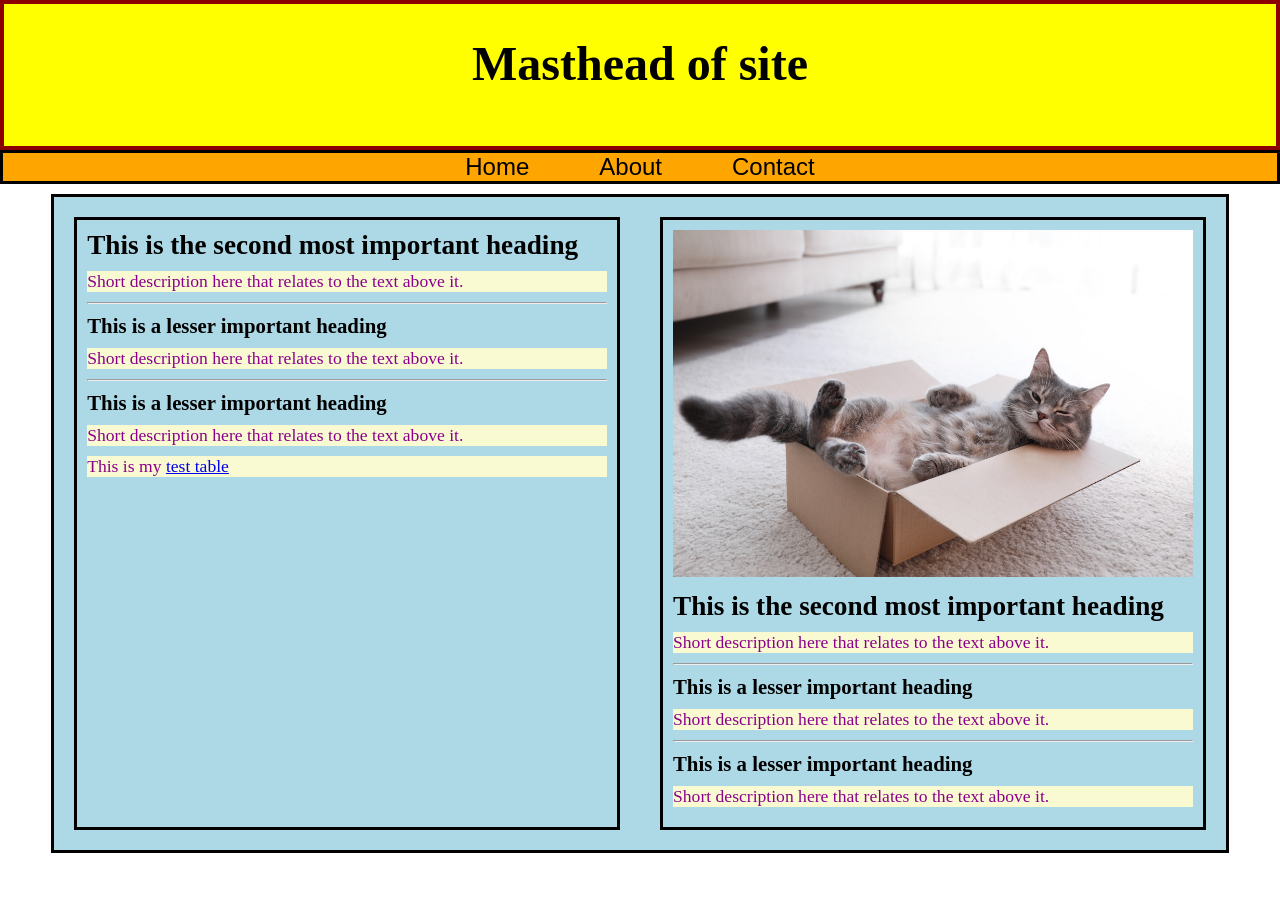
==== index.html @ 1931b0da "Update index.html" ====
<!DOCTYPE html>
<html>

<head>
	<title>Website title here! </title>
	<meta charset="UTF-8"> 
	<meta name="viewport" content="width=device-width, initial-scale=1.0">

	<link rel="stylesheet" href="style.css">
</head>


<body>


	<header>
		<div class="masthead">
			<h1>Masthead of site</h1>
		</div>

		<div class="navbar">
			<ul>
				<li><a href="index.html">Home</a></li>
				<li><a href="about.html">About</a></li>
				<li><a href="contact.html">Contact</a></li>
			</ul>
		</div>
	</header>

	
	<main>
		
		<div class="hplayout">

			<div class="leftdiv">
				<h2>This is the second most important heading</h2>
				<p>Short description here that relates to the text above it.</p>
				<hr>
				<h3>This is a lesser important heading</h3>
				<p>Short description here that relates to the text above it.</p>
				<hr>
				<h3>This is a lesser important heading</h3>
				<p>Short description here that relates to the text above it.</p>
				<p>This is my <a href="mock_gov_project.html" target="_blank">test table</a></p>
			</div>

			<!-- NEW DIV HERE -->
			<div class="rightdiv">
				<img src="img/box-cat.jpeg" alt="A cat in a box." width="100%">
				<h2>This is the second most important heading</h2>
				<p>Short description here that relates to the text above it.</p>
				<hr>
				<h3>This is a lesser important heading</h3>
				<p>Short description here that relates to the text above it.</p>
				<hr>
				<h3>This is a lesser important heading</h3>
				<p>Short description here that relates to the text above it.</p>
			</div>

	</div>

	</main>


	<footer>
		
	</footer>
	
</body>

</html>
---- style.css ----
*, 
*::before, 
*::after {
	box-sizing: border-box;
}

* {
	margin: 0px;
	padding: 0px;
}

main {
	background-color: lightblue;
	margin: 10px 4%;
}

p {
	color: darkmagenta;
	background-color: lightgoldenrodyellow;
	font-size: 1.1rem;
}

h2 {
	font-size: 1.7rem;
}

h3 {
	font-size: 1.3rem;
}

div {
	border-style: solid;
}

.masthead {
	background-color: yellow;
	display: block;
	width: 100%;
	height: 150px;
	/* padding-top: 32px;
	padding-right: 32px;
	padding-bottom: 32px;
	padding-left: 32px; 
	padding: 32px 23px 48px 12px; clockwise starting from the top
	padding: 32px 23px; first number is top and bottom, 2nd is left and right*/
	padding: 32px;
	border: 4px solid darkred;
	margin: 0px;
	display: flex;
	justify-content: center;
}

.masthead h1 {
	font-size: 3rem;
}

.navbar ul {
	display: flex;
	justify-content: center;
	list-style-type: none;
	background-color: orange;
}

.navbar a {
	color: black;
	text-decoration: none;
	padding: 0  35px;
	font-size: 1.5rem;
	font-family: sans-serif;
}

.navbar a:hover {
	background-color: whitesmoke;
	color: darkred;
}

.hplayout {
	display: flex;
	justify-content: center;
}

.leftdiv {
	padding: 10px;
	margin: 20px;
	width: 50%;
}

.leftdiv h2 {
	margin-bottom: 10px;
}

.leftdiv h3 {
	margin-bottom: 10px;
}

.leftdiv hr {
	margin-bottom: 10px;
}

.leftdiv p {
	margin-bottom: 10px;
}

.rightdiv {
	padding: 10px;
	margin: 20px;
	width: 50%;
}

/* alternative to writing everything out */
.rightdiv * {
	margin-bottom: 10px;
}

/* beginning of about page style */

.abouttop {
	padding: 30px;
}

.abouttop h2 {
	margin-bottom: .8rem;
	font-size: 1.8 rem;
}

.abouttop p {
	line-height: 1.4rem;
	margin-bottom: 10px;
}

#headline {
	background-color: yellow;
	color: darkmagenta;
}

.contacttop {
	padding: 30px;
}

.contacttop * {
	padding-bottom: 10px;
}
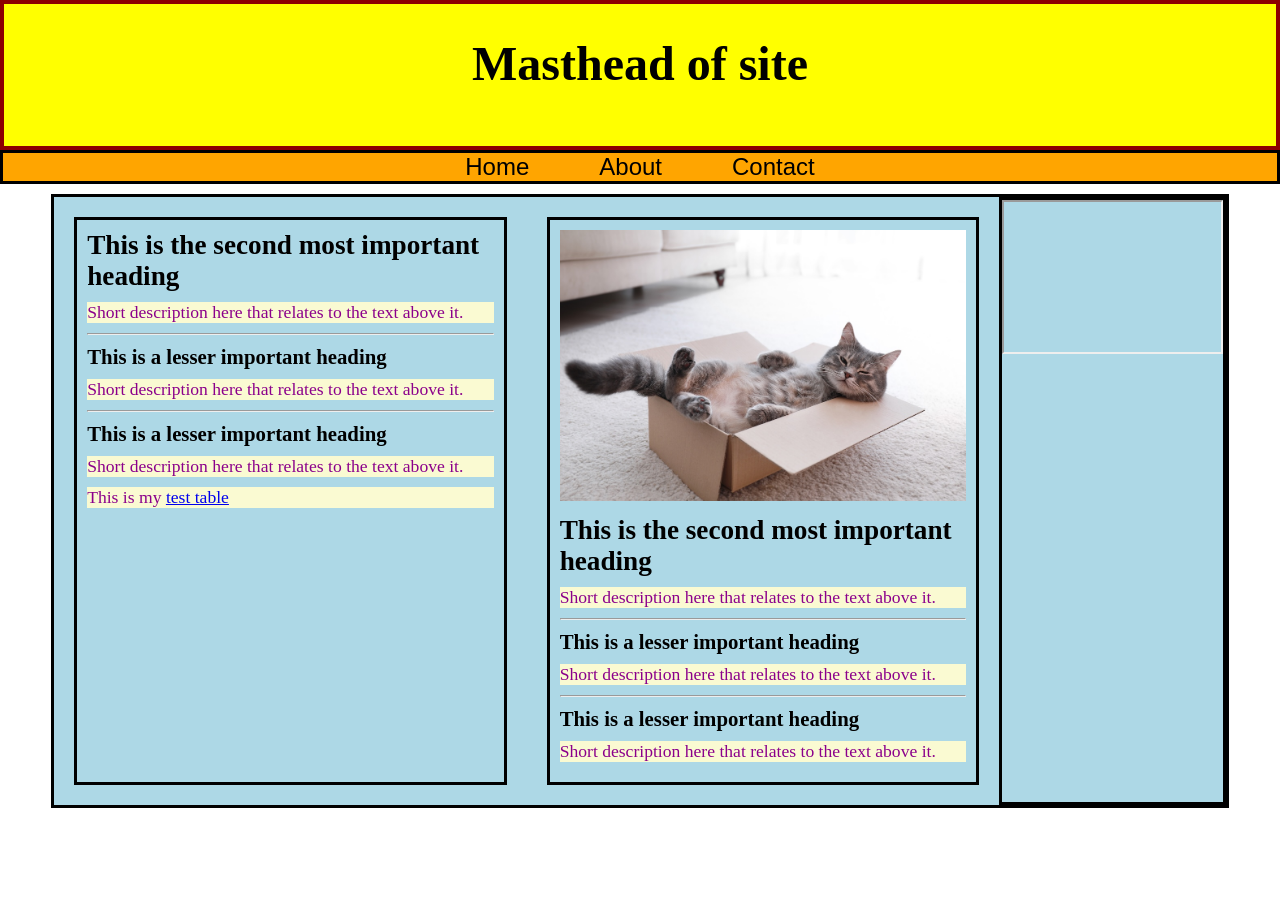
==== commit ef4a85ee: "Update index.html" ====
--- a/index.html
+++ b/index.html
@@ -21,7 +21,7 @@
 		<div class="navbar">
 			<ul>
 				<li><a href="index.html">Home</a></li>
-				<li><a href="about.html">About</a></li>
+				<li><a href="DRAFT_voter-guide-quiz.html">About</a></li>
 				<li><a href="contact.html">Contact</a></li>
 			</ul>
 		</div>
@@ -57,6 +57,10 @@
 				<p>Short description here that relates to the text above it.</p>
 			</div>
 
+			<div>
+				<iframe src="https://mizzoudatajournalism.github.io/governor-candidates-data-centers/" width=100%></iframe>
+			</div>
+
 	</div>
 
 	</main>
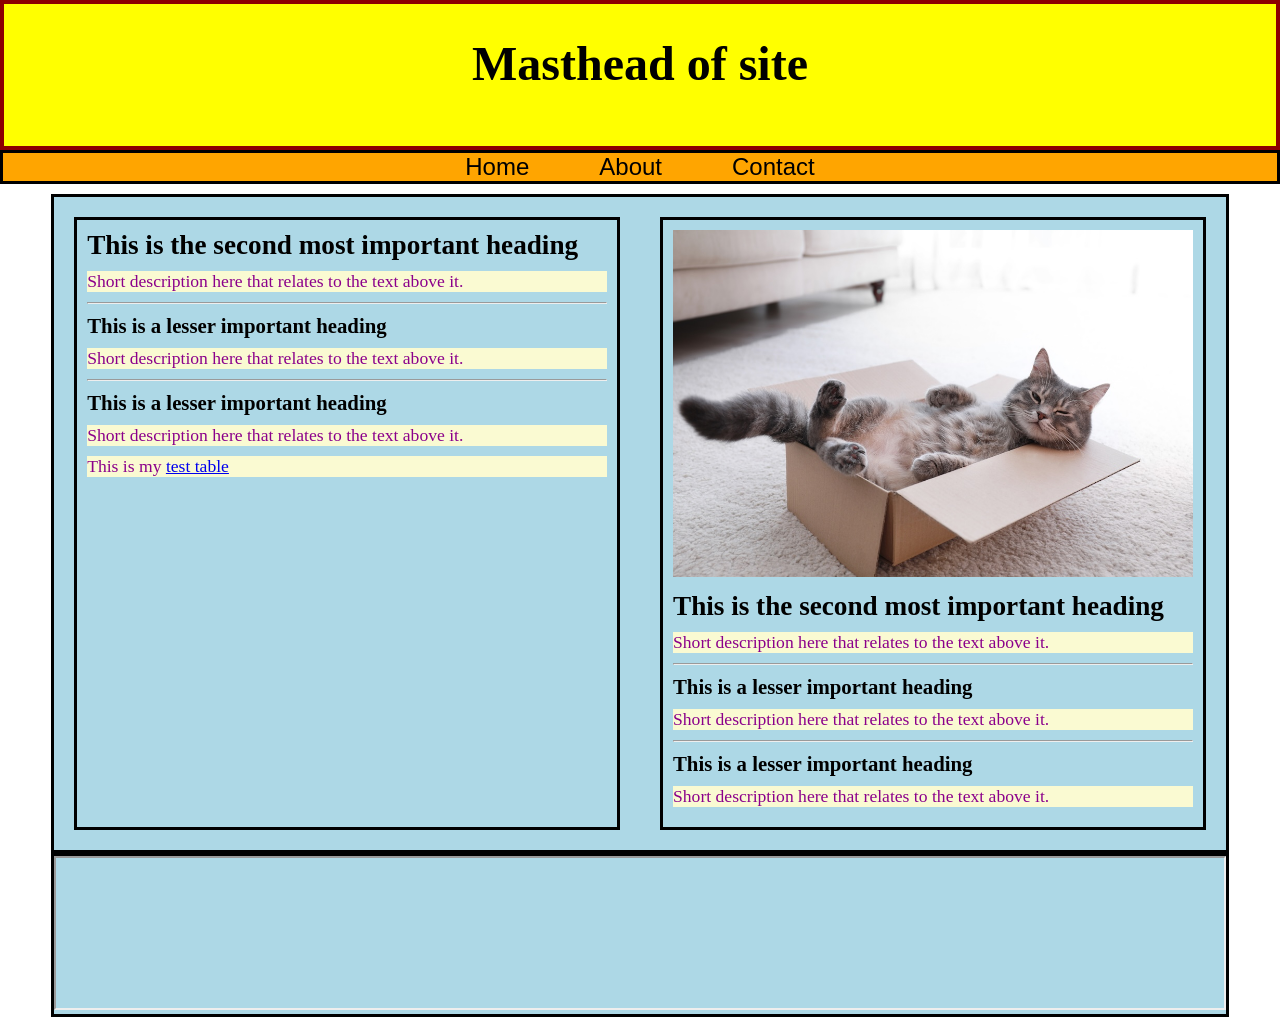
==== commit 3e329a71: "Update index.html" ====
--- a/index.html
+++ b/index.html
@@ -56,12 +56,10 @@
 				<h3>This is a lesser important heading</h3>
 				<p>Short description here that relates to the text above it.</p>
 			</div>
-
-			<div>
-				<iframe src="https://mizzoudatajournalism.github.io/governor-candidates-data-centers/" width=100%></iframe>
-			</div>
-
-	</div>
+		</div>
+		<div>
+			<iframe src="https://mizzoudatajournalism.github.io/governor-candidates-data-centers/" width=100%></iframe>
+		</div>
 
 	</main>
 
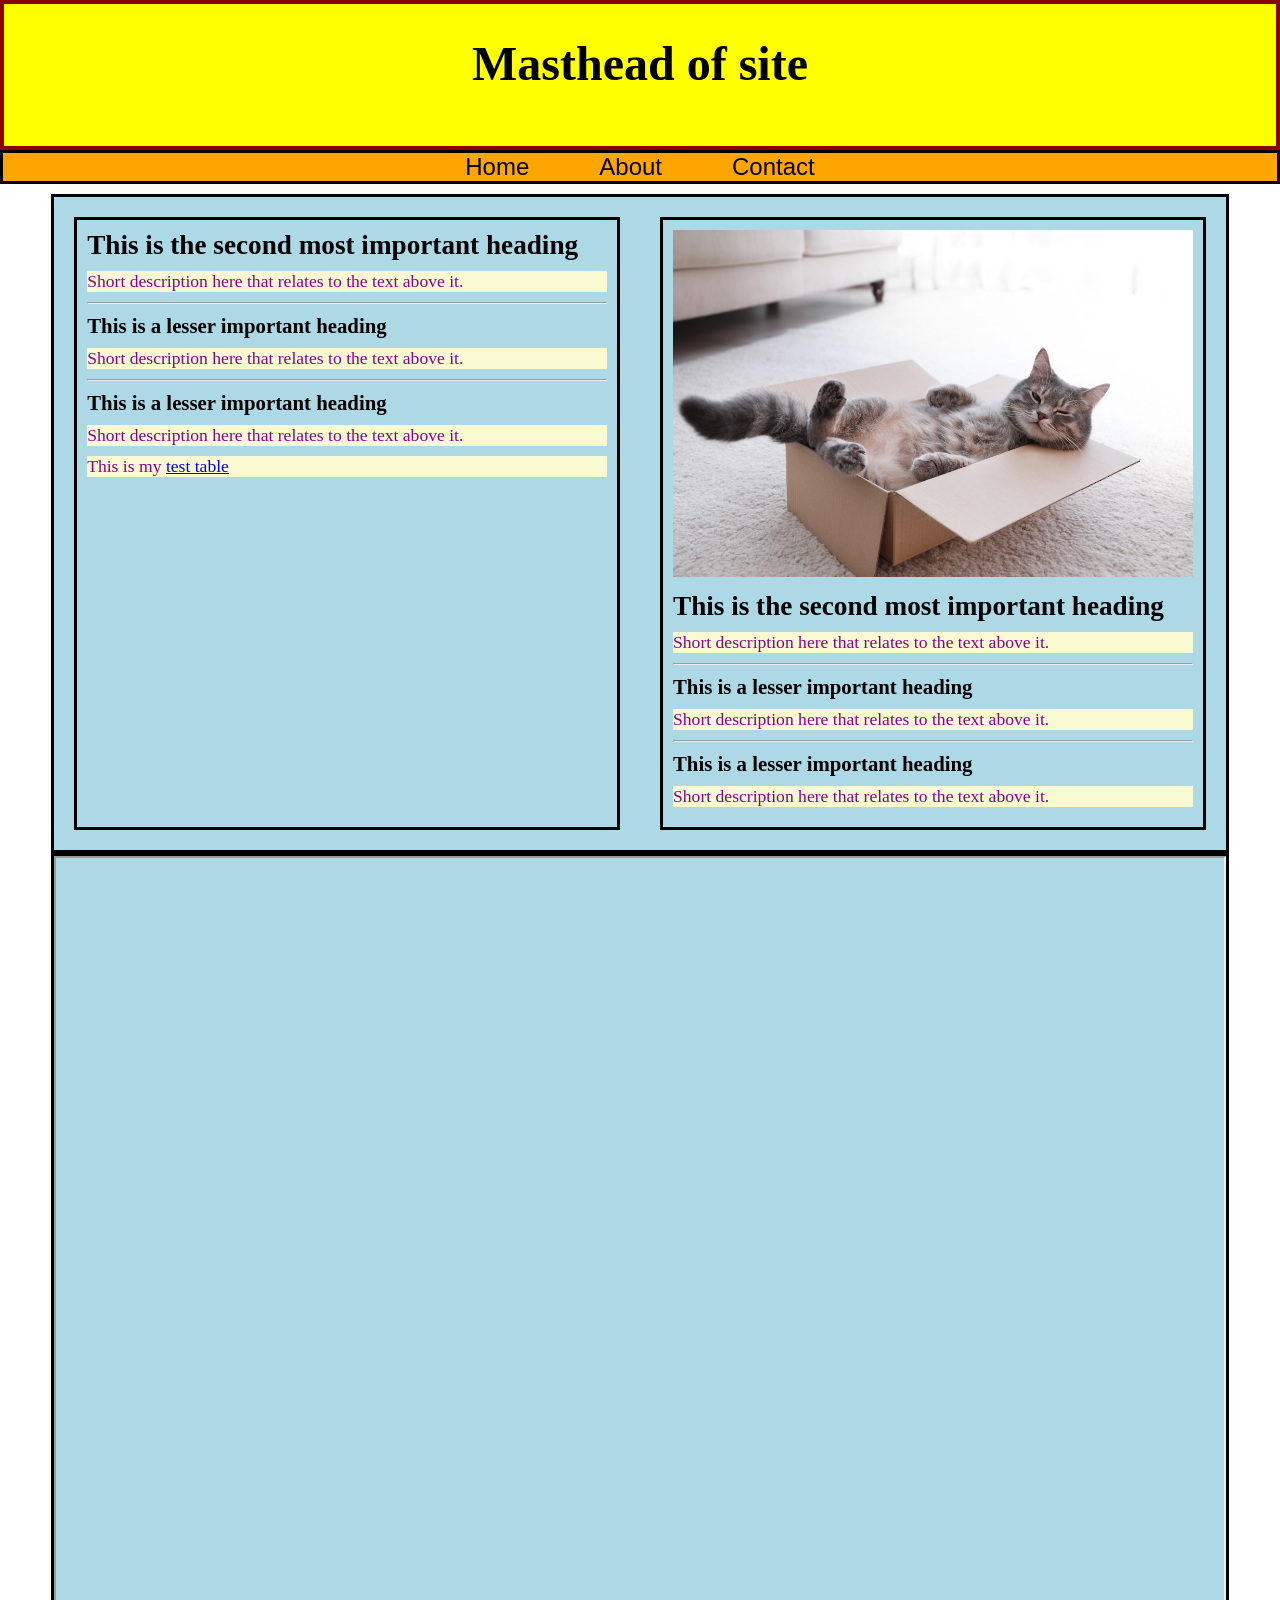
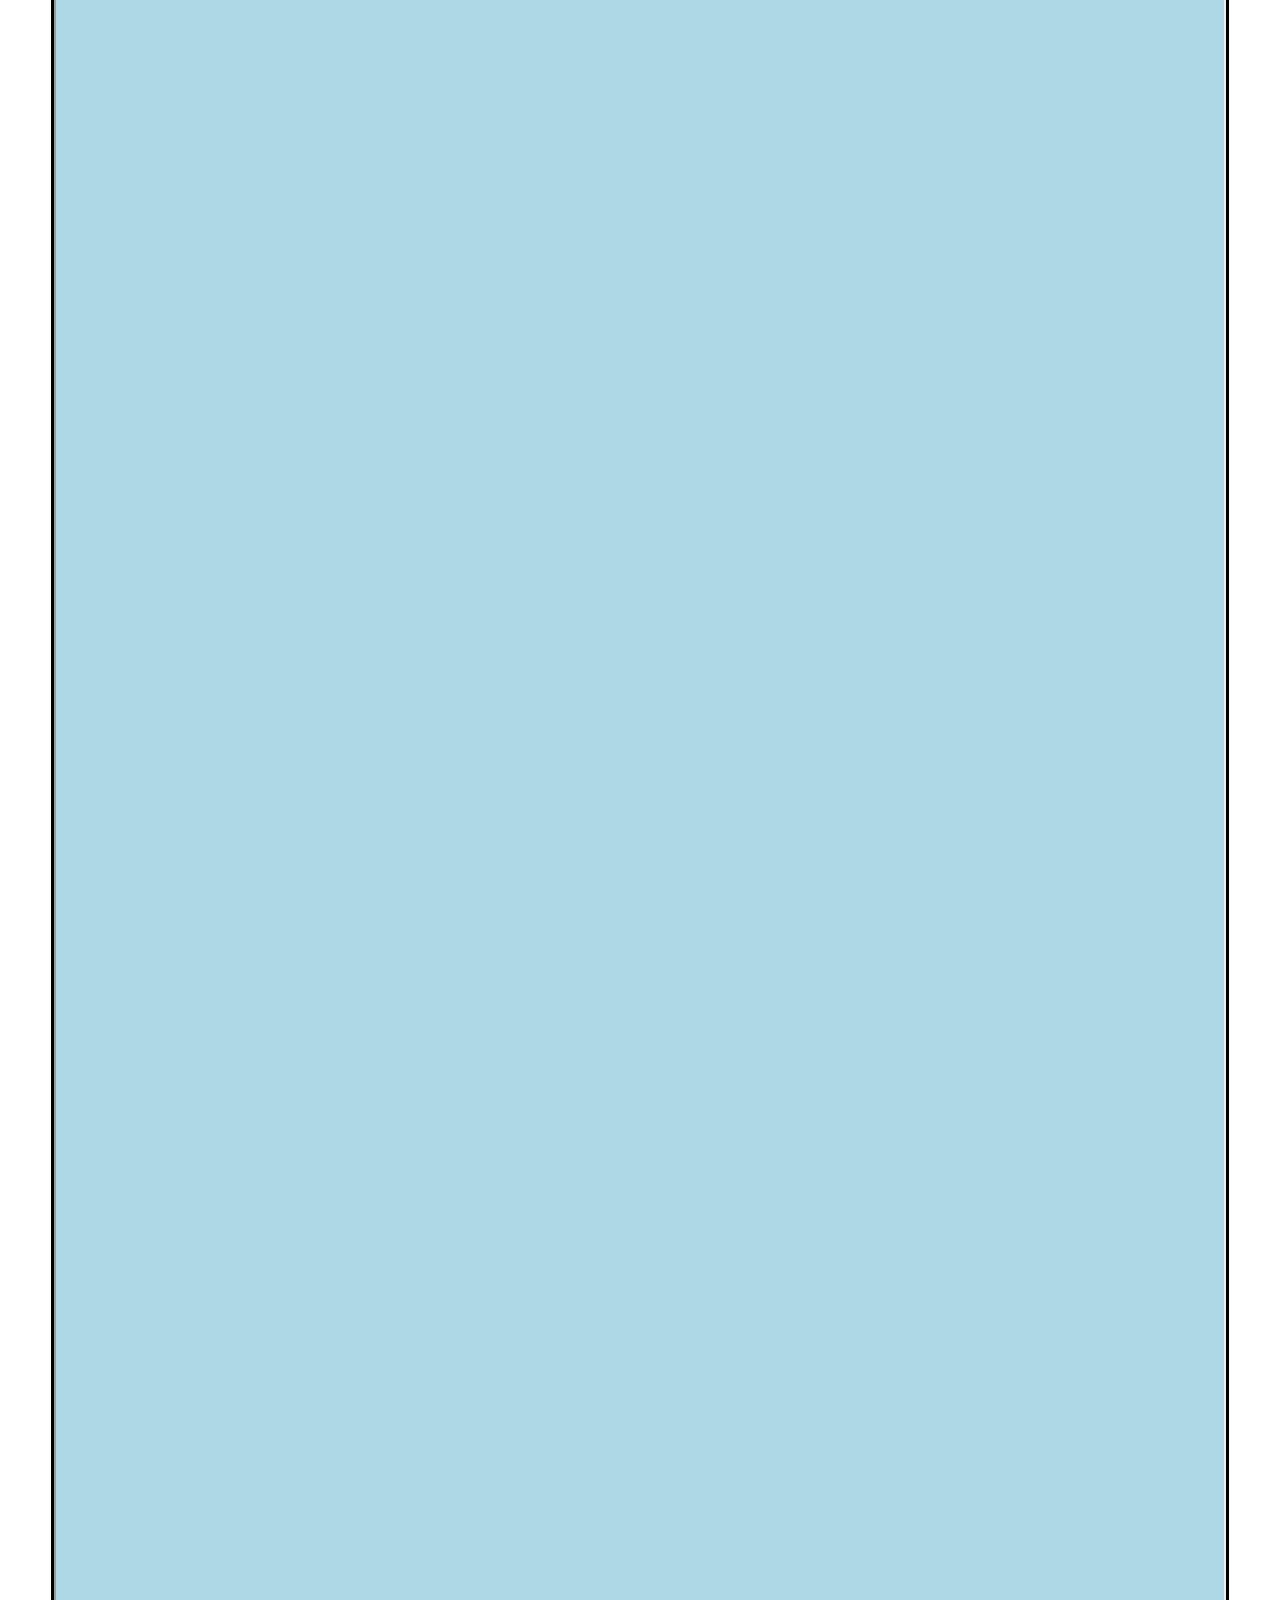
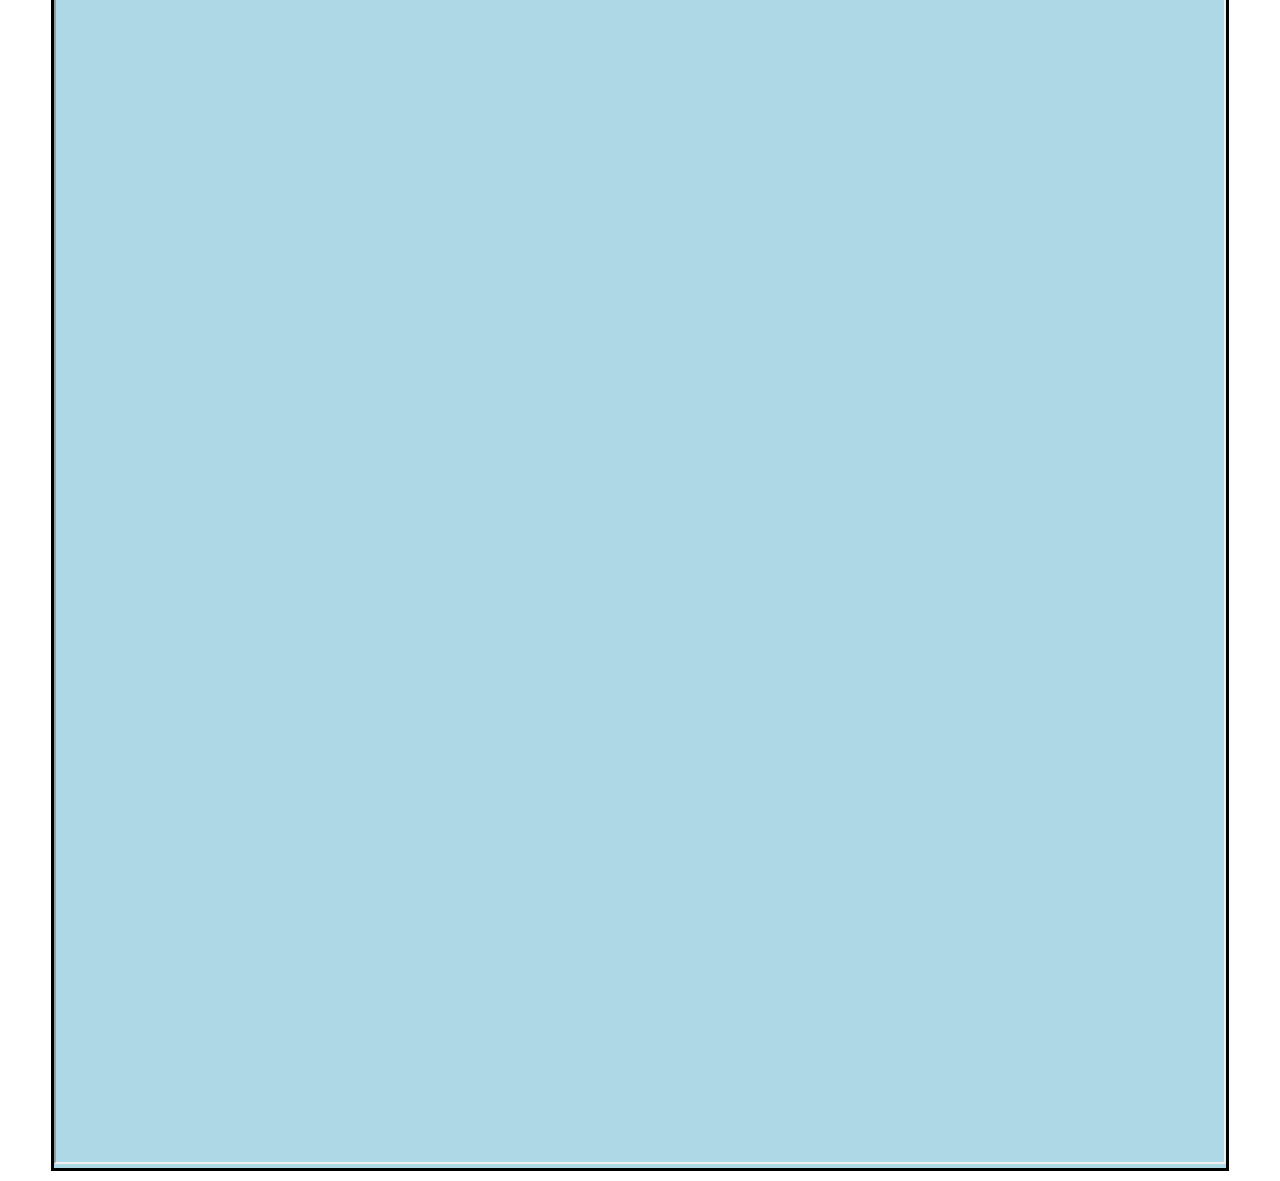
==== commit 3b7f8d0c: "Update index.html" ====
--- a/index.html
+++ b/index.html
@@ -58,7 +58,7 @@
 			</div>
 		</div>
 		<div>
-			<iframe src="https://mizzoudatajournalism.github.io/governor-candidates-data-centers/" width=100%></iframe>
+			<iframe src="https://mizzoudatajournalism.github.io/governor-candidates-data-centers/" width=100% height=3508px></iframe>
 		</div>
 
 	</main>
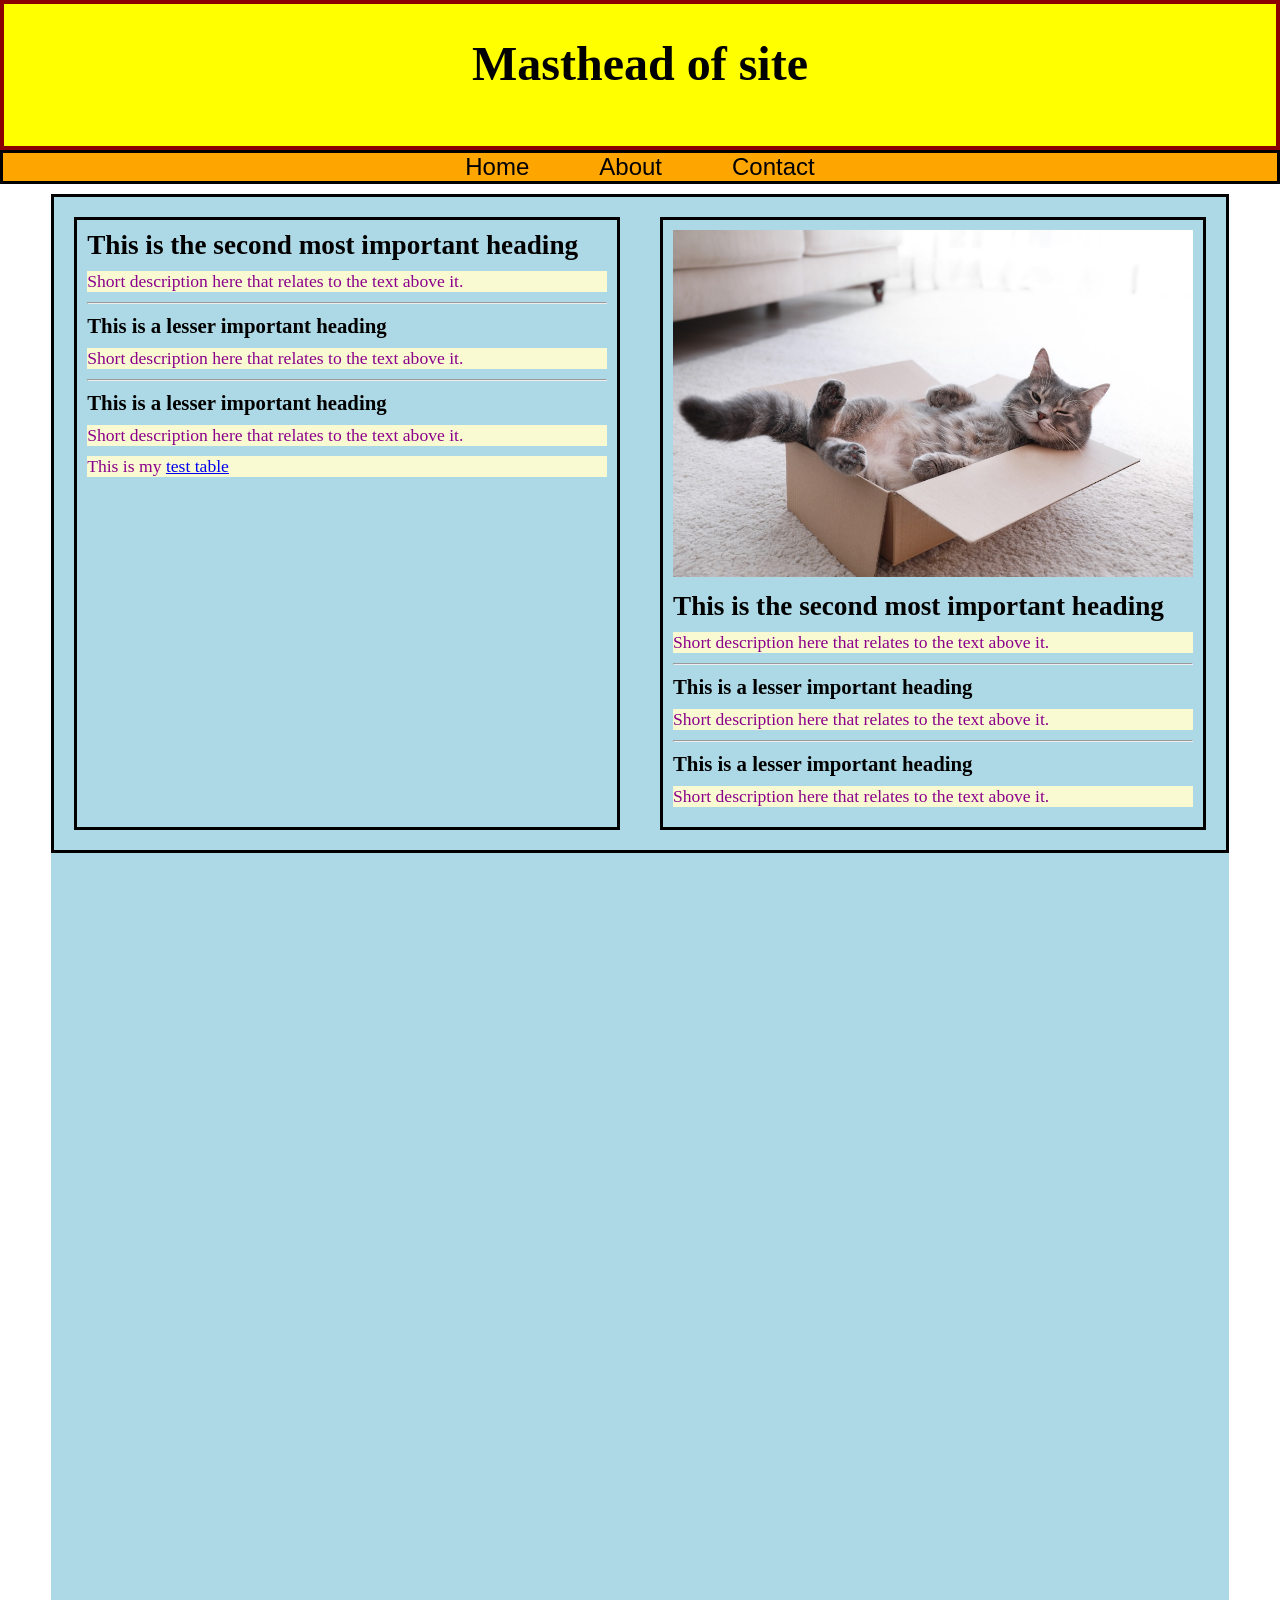
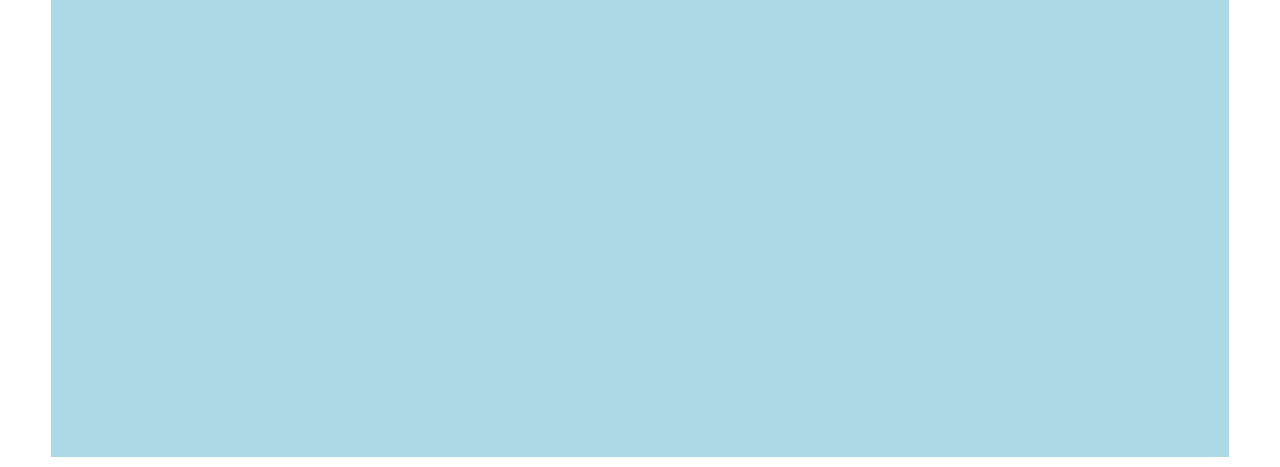
==== commit aaed01f3: "Update index.html" ====
--- a/index.html
+++ b/index.html
@@ -57,9 +57,18 @@
 				<p>Short description here that relates to the text above it.</p>
 			</div>
 		</div>
-		<div>
-			<iframe src="https://mizzoudatajournalism.github.io/governor-candidates-data-centers/" width=100% height=3508px></iframe>
-		</div>
+		<iframe id="candidate-embed" src="https://mizzoudatajournalism.github.io/governor-candidates-data-centers/"
+			  title="Governor candidates and data centers" width="100%" scrolling="no"
+			  style="border:0; width:100%; height:1200px;"></iframe>
+			
+			<script>
+			window.addEventListener('message', function (e) {
+			    if (e.origin !== 'https://mizzoudatajournalism.github.io') return;
+			    if (e.data && e.data.type === 'embed-height') {
+			        document.getElementById('candidate-embed').style.height = e.data.height + 'px';
+			    }
+			});
+			</script>
 
 	</main>
 
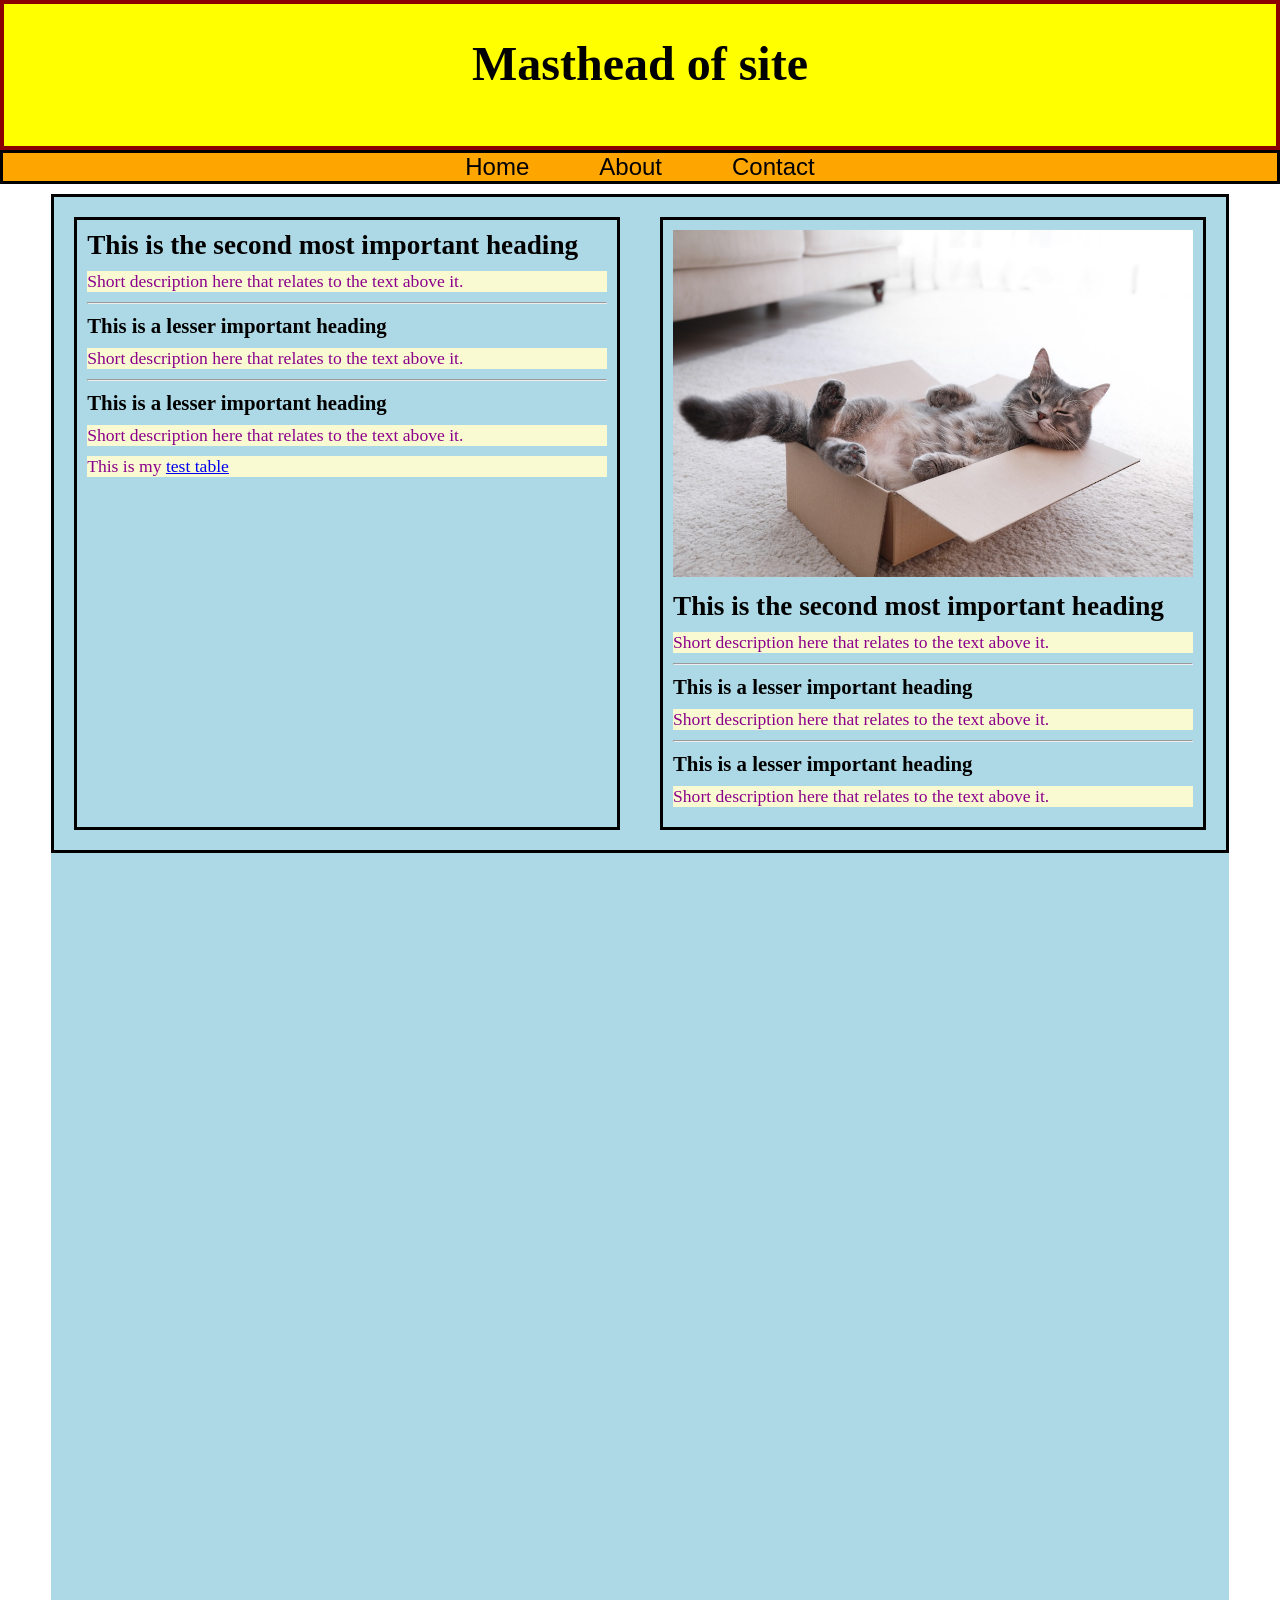
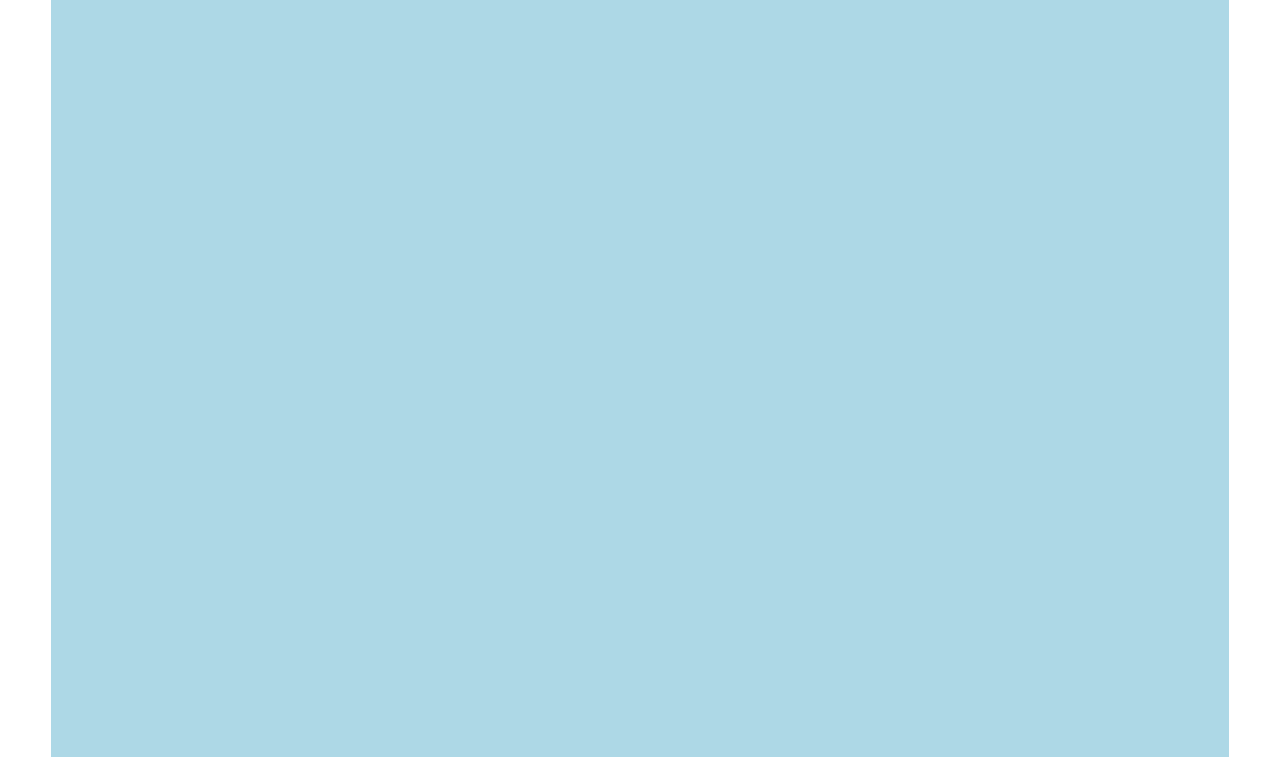
==== commit 2ed303d8: "Update index.html" ====
--- a/index.html
+++ b/index.html
@@ -59,7 +59,7 @@
 		</div>
 		<iframe id="candidate-embed" src="https://mizzoudatajournalism.github.io/governor-candidates-data-centers/"
 			  title="Governor candidates and data centers" width="100%" scrolling="no"
-			  style="border:0; width:100%; height:1200px;"></iframe>
+			  style="border:0; width:100%; height:1500px;"></iframe>
 			
 			<script>
 			window.addEventListener('message', function (e) {
